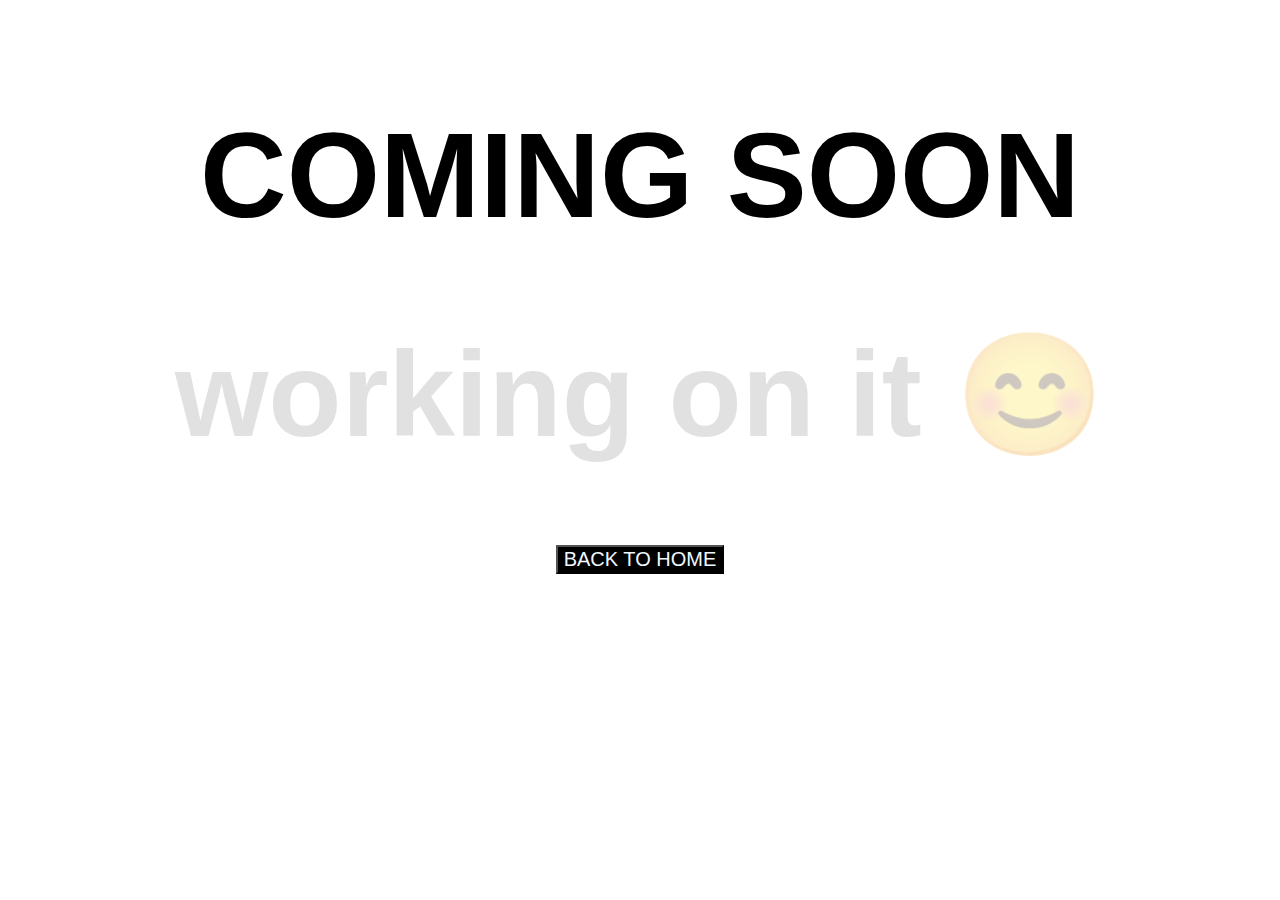
==== blog/blog.html @ 6073a5b3 "Initial commit" ====
<!DOCTYPE html>
<html lang="en">
<head>
  <!-- Google Tag Manager -->
<script>(function(w,d,s,l,i){w[l]=w[l]||[];w[l].push({'gtm.start':
  new Date().getTime(),event:'gtm.js'});var f=d.getElementsByTagName(s)[0],
  j=d.createElement(s),dl=l!='dataLayer'?'&l='+l:'';j.async=true;j.src=
  'https://www.googletagmanager.com/gtm.js?id='+i+dl;f.parentNode.insertBefore(j,f);
  })(window,document,'script','dataLayer','GTM-NW5KFS3G');</script>
  <!-- End Google Tag Manager -->
  <!-- Google Fonts Pre Connect -->
  <link rel="preconnect" href="https://fonts.gstatic.com" crossorigin>
  <link rel="preconnect" href="https://fonts.googleapis.com">

  <!-- Meta Tags -->
  <meta charset="UTF-8">
  <meta http-equiv="X-UA-Compatible" content="IE=edge">
  <meta name="viewport" content="width=device-width, initial-scale=1.0">

  <!-- Fonts Links (Roboto 400, 500 and 700 included) -->
  <link rel="stylesheet" href="https://fonts.googleapis.com/css2?family=Roboto:wght@400;500;700&display=swap">

  <!-- CSS Files Links -->
  <link rel="stylesheet" href="./styles.css">

  <!-- Title -->
  <title>TEST</title>
</head>

<!-- Google tag (gtag.js) -->
<script async src="https://www.googletagmanager.com/gtag/js?id=G-K6GH1RYYQ2"></script>
<script>
  window.dataLayer = window.dataLayer || [];
  function gtag(){dataLayer.push(arguments);}
  gtag('js', new Date());

  gtag('config', 'G-K6GH1RYYQ2');
</script>

 <!-- ggte -->
 <div style=" size: 7px;
 text-decoration: none;
 opacity: 0%;
     background-color: #69696b3b;" class="translator">
 
                     <div id="google_translate_element"></div>
                     <script>
                     function googleTranslateElementInit() {
                       new google.translate.TranslateElement({pageLanguage: 'en'}, 'google_translate_element');
                     }
                     </script>
                     <script type="text/javascript" src="//translate.google.com/translate_a/element.js?cb=googleTranslateElementInit"></script>
                     


</div><br>
<body style="text-align: center;">
<!-- Google Tag Manager (noscript) -->
<noscript><iframe src="https://www.googletagmanager.com/ns.html?id=GTM-NW5KFS3G"
  height="0" width="0" style="display:none;visibility:hidden"></iframe></noscript>
  <!-- End Google Tag Manager (noscript) -->
<H1 style="font-family:Verdana, Geneva, Tahoma, sans-serif;font-size:120px;">       COMING SOON</H1>


<H1 style="font-family:Verdana, Geneva, Tahoma, sans-serif;font-size:120px;color:rgba(141, 139, 139, 0.253);"> working on it 😊</H1>
<button style="text-decoration: none;background-color:black;color:aliceblue;">

<a  style="text-decoration: none;background-color:black;color:aliceblue;font-size: 20px;"
    href="https://a2hexagon.netlify.app/">BACK TO HOME</a>

</button>
 


  <noscript>Your browser don't support JavaScript!</noscript>
  <script src="./scripts.js"></script>
</body>
</html>
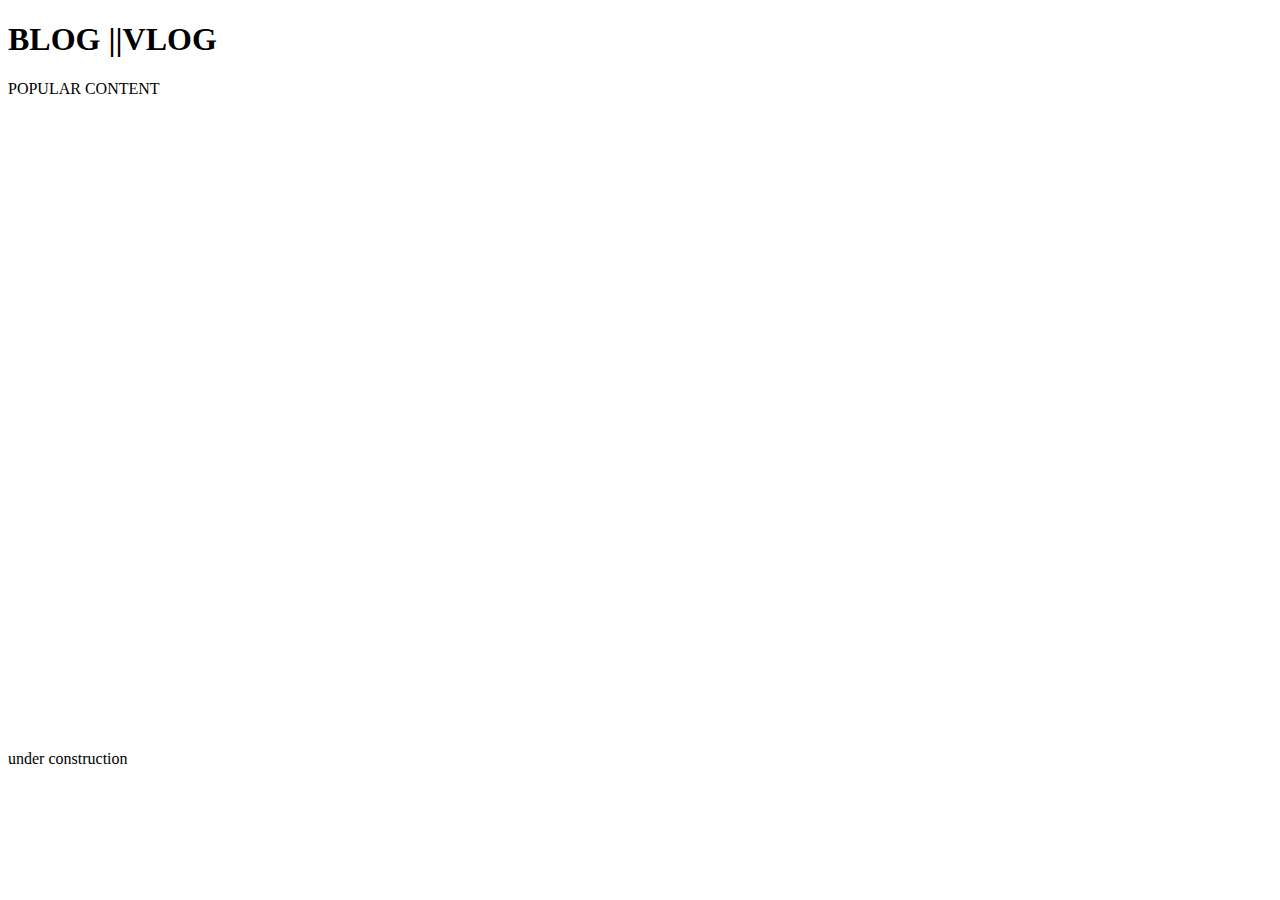
==== commit 9d33d25f: "upload to main" ====
--- a/blog/blog.html
+++ b/blog/blog.html
@@ -1,19 +1,9 @@
-
-
 <!DOCTYPE html>
 <html lang="en">
 <head>
-  <!-- Google Tag Manager -->
-<script>(function(w,d,s,l,i){w[l]=w[l]||[];w[l].push({'gtm.start':
-  new Date().getTime(),event:'gtm.js'});var f=d.getElementsByTagName(s)[0],
-  j=d.createElement(s),dl=l!='dataLayer'?'&l='+l:'';j.async=true;j.src=
-  'https://www.googletagmanager.com/gtm.js?id='+i+dl;f.parentNode.insertBefore(j,f);
-  })(window,document,'script','dataLayer','GTM-NW5KFS3G');</script>
-  <!-- End Google Tag Manager -->
   <!-- Google Fonts Pre Connect -->
   <link rel="preconnect" href="https://fonts.gstatic.com" crossorigin>
   <link rel="preconnect" href="https://fonts.googleapis.com">
-
   <!-- Meta Tags -->
   <meta charset="UTF-8">
   <meta http-equiv="X-UA-Compatible" content="IE=edge">
@@ -26,53 +16,25 @@
   <link rel="stylesheet" href="./styles.css">
 
   <!-- Title -->
-  <title>TEST</title>
+  <title>ARKO's Vlog && Blog</title>
 </head>
+<body>
+  <header>
+    <h1>BLOG ||VLOG </h1>
+  </header>
 
-<!-- Google tag (gtag.js) -->
-<script async src="https://www.googletagmanager.com/gtag/js?id=G-K6GH1RYYQ2"></script>
-<script>
-  window.dataLayer = window.dataLayer || [];
-  function gtag(){dataLayer.push(arguments);}
-  gtag('js', new Date());
-
-  gtag('config', 'G-K6GH1RYYQ2');
-</script>
-
- <!-- ggte -->
- <div style=" size: 7px;
- text-decoration: none;
- opacity: 0%;
-     background-color: #69696b3b;" class="translator">
- 
-                     <div id="google_translate_element"></div>
-                     <script>
-                     function googleTranslateElementInit() {
-                       new google.translate.TranslateElement({pageLanguage: 'en'}, 'google_translate_element');
-                     }
-                     </script>
-                     <script type="text/javascript" src="//translate.google.com/translate_a/element.js?cb=googleTranslateElementInit"></script>
-                     
+  <main>
+    <div class="header">POPULAR CONTENT</div>
 
 
-</div><br>
-<body style="text-align: center;">
-<!-- Google Tag Manager (noscript) -->
-<noscript><iframe src="https://www.googletagmanager.com/ns.html?id=GTM-NW5KFS3G"
-  height="0" width="0" style="display:none;visibility:hidden"></iframe></noscript>
-  <!-- End Google Tag Manager (noscript) -->
-<H1 style="font-family:Verdana, Geneva, Tahoma, sans-serif;font-size:120px;">       COMING SOON</H1>
+ <iframe src="https://www.facebook.com/plugins/video.php?height=314&href=https%3A%2F%2Fwww.facebook.com%2Fmiz.an.9465%2Fvideos%2F2297334127116122%2F&show_text=false&width=560&t=0" width="250" height="314" style="border:none;overflow:hidden" scrolling="no" frameborder="0" allowfullscreen="true" allow="autoplay; clipboard-write; encrypted-media; picture-in-picture; web-share" allowFullScreen="true"></iframe> <br>  <iframe src="https://www.facebook.com/plugins/video.php?height=476&href=https%3A%2F%2Fwww.facebook.com%2Fmiz.an.9465%2Fvideos%2F228607259651025%2F&show_text=false&width=267&t=0" width="250" height="314" style="border:none;overflow:hidden" scrolling="no" frameborder="0" allowfullscreen="true" allow="autoplay; clipboard-write; encrypted-media; picture-in-picture; web-share" allowFullScreen="true"></iframe>
 
 
-<H1 style="font-family:Verdana, Geneva, Tahoma, sans-serif;font-size:120px;color:rgba(141, 139, 139, 0.253);"> working on it 😊</H1>
-<button style="text-decoration: none;background-color:black;color:aliceblue;">
+  </main>
 
-<a  style="text-decoration: none;background-color:black;color:aliceblue;font-size: 20px;"
-    href="https://a2hexagon.netlify.app/">BACK TO HOME</a>
-
-</button>
- 
-
+  <footer>
+    <p>under construction</p>
+  </footer>
 
   <noscript>Your browser don't support JavaScript!</noscript>
   <script src="./scripts.js"></script>
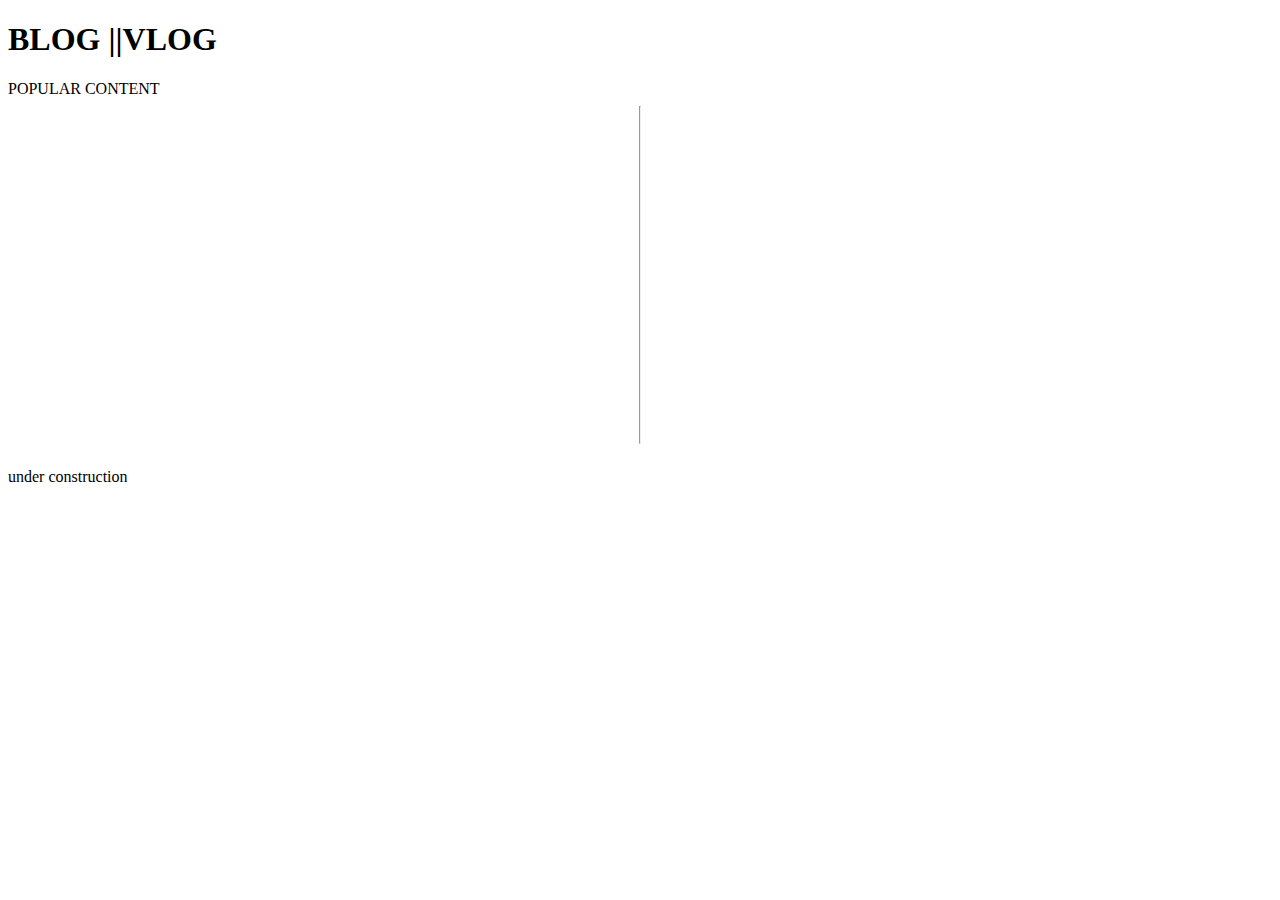
==== commit b72c05e6: "u" ====
--- a/blog/blog.html
+++ b/blog/blog.html
@@ -22,13 +22,23 @@
   <header>
     <h1>BLOG ||VLOG </h1>
   </header>
+<style>
 
-  <main>
+iframe{
+
+  padding: 20px;
+}
+  .video{
+flex-wrap: wrap;
+    display: flex;justify-content: space-around;flex-direction: row;
+  }
+</style>
+  <main style="align-items: center;">
     <div class="header">POPULAR CONTENT</div>
 
+<div class="video"> <iframe src="https://www.facebook.com/plugins/video.php?height=314&href=https%3A%2F%2Fwww.facebook.com%2Fmiz.an.9465%2Fvideos%2F2297334127116122%2F&show_text=false&width=560&t=0" width="250" height="314" style="border:none;overflow:hidden" scrolling="no" frameborder="0" allowfullscreen="true" allow="autoplay; clipboard-write; encrypted-media; picture-in-picture; web-share" allowFullScreen="true"></iframe>  <hr><iframe  src="https://www.facebook.com/plugins/video.php?height=476&href=https%3A%2F%2Fwww.facebook.com%2Fmiz.an.9465%2Fvideos%2F228607259651025%2F&show_text=false&width=267&t=0" width="250" height="314" style="border:none;overflow:hidden" scrolling="no" frameborder="0" allowfullscreen="true" allow="autoplay; clipboard-write; encrypted-media; picture-in-picture; web-share" allowFullScreen="true"></iframe>
 
- <iframe src="https://www.facebook.com/plugins/video.php?height=314&href=https%3A%2F%2Fwww.facebook.com%2Fmiz.an.9465%2Fvideos%2F2297334127116122%2F&show_text=false&width=560&t=0" width="250" height="314" style="border:none;overflow:hidden" scrolling="no" frameborder="0" allowfullscreen="true" allow="autoplay; clipboard-write; encrypted-media; picture-in-picture; web-share" allowFullScreen="true"></iframe> <br>  <iframe src="https://www.facebook.com/plugins/video.php?height=476&href=https%3A%2F%2Fwww.facebook.com%2Fmiz.an.9465%2Fvideos%2F228607259651025%2F&show_text=false&width=267&t=0" width="250" height="314" style="border:none;overflow:hidden" scrolling="no" frameborder="0" allowfullscreen="true" allow="autoplay; clipboard-write; encrypted-media; picture-in-picture; web-share" allowFullScreen="true"></iframe>
-
+</div>
 
   </main>
 
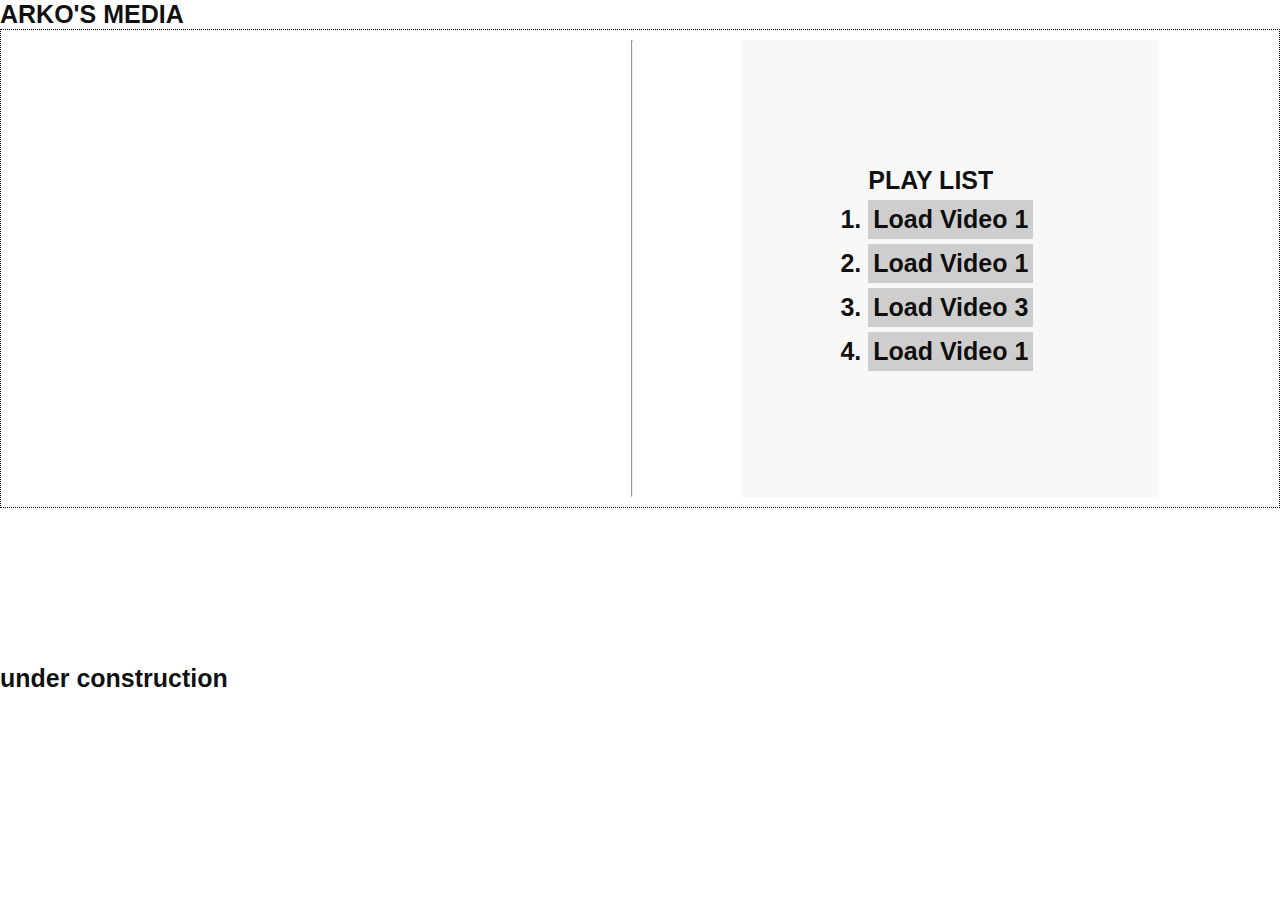
==== commit bd776028: "upload to main" ====
--- a/blog/blog.html
+++ b/blog/blog.html
@@ -20,28 +20,55 @@
 </head>
 <body>
   <header>
-    <h1>BLOG ||VLOG </h1>
+    <h1>ARKO'S MEDIA </h1>
   </header>
-<style>
+<main>
 
-iframe{
+<div class="media">
 
-  padding: 20px;
-}
-  .video{
-flex-wrap: wrap;
-    display: flex;justify-content: space-around;flex-direction: row;
-  }
-</style>
-  <main style="align-items: center;">
-    <div class="header">POPULAR CONTENT</div>
+  <iframe  class="monitor" id="videoPlayer" width="400" height="300" scrolling="no" frameborder="0" allowfullscreen="true" allow="autoplay; clipboard-write; encrypted-media; picture-in-picture; web-share" allowFullScreen="true">
+        <source src="movie.mp4" type="video/mp4">
+       
+    </iframe>
 
-<div class="video"> <iframe src="https://www.facebook.com/plugins/video.php?height=314&href=https%3A%2F%2Fwww.facebook.com%2Fmiz.an.9465%2Fvideos%2F2297334127116122%2F&show_text=false&width=560&t=0" width="250" height="314" style="border:none;overflow:hidden" scrolling="no" frameborder="0" allowfullscreen="true" allow="autoplay; clipboard-write; encrypted-media; picture-in-picture; web-share" allowFullScreen="true"></iframe>  <hr><iframe  src="https://www.facebook.com/plugins/video.php?height=476&href=https%3A%2F%2Fwww.facebook.com%2Fmiz.an.9465%2Fvideos%2F228607259651025%2F&show_text=false&width=267&t=0" width="250" height="314" style="border:none;overflow:hidden" scrolling="no" frameborder="0" allowfullscreen="true" allow="autoplay; clipboard-write; encrypted-media; picture-in-picture; web-share" allowFullScreen="true"></iframe>
+<hr>
+    <div class="playlist">
+<div class="header">   PLAY LIST</div> 
+<ul><li class="serial">  <button class="playbtn"  onclick="loadVideo('https://www.facebook.com/plugins/video.php?height=476&href=https%3A%2F%2Fwww.facebook.com%2Fmiz.an.9465%2Fvideos%2F228607259651025%2F&show_text=false&width=267&t=0')">Load Video 1</button>
+  
+</li>  
+
+
+<li class="serial">  <button class="playbtn"  onclick="loadVideo('https://www.youtube.com/embed/qUAg5pjQ9fo')">Load Video 1</button>
+  
+</li>  
+
+
+<li class="serial">  <button class="playbtn"  onclick="loadVideo('https://www.facebook.com/plugins/video.php?height=476&href=https%3A%2F%2Fwww.facebook.com%2Fmiz.an.9465%2Fvideos%2F228607259651025%2F&show_text=false&width=267&t=0')">Load Video 3</button>
+  
+</li>  
+
+
+
+<li class="serial">  <button class="playbtn"  onclick="loadVideo('movie1.mp4')">Load Video 1</button>
+  
+</li>  
+
+
+
+</ul>
+
+     
+     
+    </div>
+   
+
 
 </div>
 
-  </main>
 
+<iframe src="https://www.youtube.com/watch?v=I6UO7TPYo4s" frameborder="0"></iframe>
+</main>
   <footer>
     <p>under construction</p>
   </footer>
@@ -49,4 +76,4 @@
   <noscript>Your browser don't support JavaScript!</noscript>
   <script src="./scripts.js"></script>
 </body>
-</html>+</html>
--- a/blog/styles.css
+++ b/blog/styles.css
@@ -0,0 +1,47 @@
+*{
+box-sizing: border-box;
+padding: 0%;
+    margin: 0%; font-family: Arial, Helvetica, sans-serif; font-weight: 800; font-size: 25px;color: #020202ef;
+}
+
+#videoPlayer {
+            width: 400px;
+            height: 300px;
+        }
+
+        .media{ justify-content: space-evenly;
+padding: 10px;
+flex-direction: row;
+flex-wrap: wrap;
+            display: flex; border-color: black; border-style: dotted; border-width: 1px;
+        }
+
+
+        .playlist{ background-size: cover; padding: 10%;; width: fit-content;
+
+            border-width: 1px;
+justify-content: space-around;
+flex-direction: column;
+            display: flex;box-sizing: border-box; background-color: #b6b4b418;
+        }
+
+        .playbtn{ width: 100%;
+padding: 5px;  margin-top: 5px; 
+border: none;
+background-size: cover;
+            background-color: rgb(206, 206, 206);
+        }
+
+        .serial{
+
+
+
+            list-style:decimal
+        }
+
+        .monitor{
+
+width: max-content;
+
+margin-top: 8%;
+        }